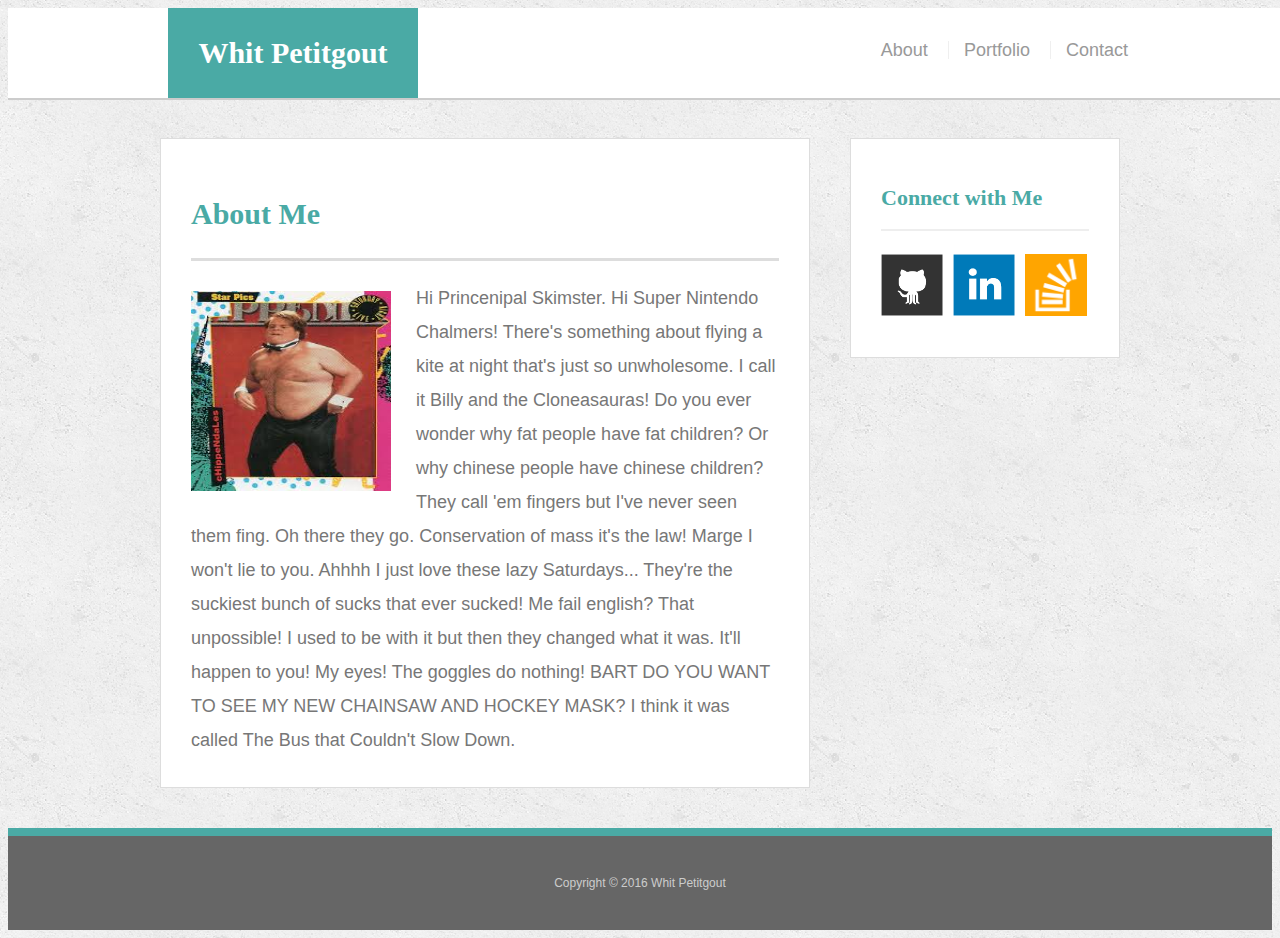
==== index.html @ 3074d057 "2nd" ====
<!doctype html>
<html lang="en-us">
<head>
  <meta charset="UTF-8">
  <title>Basic-Portfolio</title>
  <link rel="stylesheet" type="text/css" href="assets/css/reset.css">
  <link rel="stylesheet" type="text/css" href="assets/css/style.css">
  <meta name="viewport" content="width=device-width, initial-scale=1.0">
  
</head>

<body>
  <header id="masthead">
    <div class="container">
      <a href="#" id="logo">Whit Petitgout</a>
      <nav>
       <a href="index.html">About</a>
        <a href="portfolio.html">Portfolio</a>
        <a href="contact.html">Contact</a>
      </nav>
    </div>
  </header>
  <div class="wrapper">
    <div id="main-container" class="container">
      <section class="main-section">
        <h1>About Me</h1>
        <img src="[data-uri]"class="auth-image" alt="Your Name">
        <p>Hi Princenipal Skimster. Hi Super Nintendo Chalmers! There's something about flying a kite at night that's just so unwholesome. I call it Billy and the Cloneasauras! Do you ever wonder why fat people have fat children? Or why chinese people have chinese children? They call 'em fingers but I've never seen them fing. Oh there they go. Conservation of mass it's the law! Marge I won't lie to you. Ahhhh I just love these lazy Saturdays... They're the suckiest bunch of sucks that ever sucked! Me fail english? That unpossible! I used to be with it but then they changed what it was. It'll happen to you! My eyes! The goggles do nothing! BART DO YOU WANT TO SEE MY NEW CHAINSAW AND HOCKEY MASK? I think it was called The Bus that Couldn't Slow Down.</p>
      </section>
      <section class="sidebar">
        <div id="connect">
          <h2>Connect with Me</h2>
          <img src="assets/images/github-128.png" class="social" alt="Github">
          <img src="assets/images/linkedin-128.png" class="social" alt="LinkedIn">
          <img src="assets/images/stackoverflow-128.png" class="social" alt="Stack Overflow">
        </div>
      </section>
      <div class="push"></div>
    </div>
  </div>
  <footer>
    <div class="container">
      Copyright &copy; 2016 Whit Petitgout 
    </div>
  </footer>
</body>
</html>
---- assets/css/style.css ----
body {
  font-family: Arial, "Helvetica Neue", Helvetica, sans-serif;
  font-size: 18px;
  line-height: 34px;
  color: #777;
  background: url("../images/concrete_seamless.png");
}
* {
  box-sizing: border-box;
}
/* general */
.container {
  width: 100%;
  max-width: 960px;
  margin: 0 auto;
  clear: both;
}
h1,
h2,
h3,
p {
  margin-bottom: 20px;
}
p:last-child {
  margin-bottom: 0;
}
h1,
h2,
h3 {
  font-family: Georgia, Times, "Times New Roman", serif;
  font-weight: 700;
  color: #4aaaa5;
}
h1 {
  padding-bottom: 20px;
  font-size: 30px;
  line-height: 49px;
  border-bottom: 3px solid #ddd;
}
h2,
h3 {
  font-size: 22px;
}
/* header */
#masthead {
  position: fixed;
  z-index: 99;
  width: 100%;
  margin: 0 0 30px;
  overflow: auto;
  color: #fff;
  background: #fff;
  border-bottom: 2px solid #ccc;
}
#logo {
  float: left;
  width: 250px;
  height: 90px;
  font-family: Georgia, Times, "Times New Roman", serif;
  font-size: 30px;
  font-weight: 700;
  line-height: 90px;
  color: #fff;
  text-align: center;
  text-decoration: none;
  background: #4aaaa5;
}
nav {
  float: right;
  margin-top: 25px;
}
nav a {
  display: inline-block;
  padding-left: 15px;
  margin-left: 15px;
  line-height: 18px;
  color: #999;
  text-decoration: none;
  border-left: 1px solid #efefef;
}
nav a:first-child {
  border-left: 0 none;
}
/* footer */
footer {
  padding: 30px 0;
  clear: both;
  font-size: 12px;
  color: #fff;
  color: #ccc;
  text-align: center;
  background: #666;
  border-top: 8px solid #4aaaa5;
}
/* sidebar */
.sidebar {
  float: right;
  width: 100%;
  max-width: 270px;
  padding: 30px;
  margin-bottom: 20px;
  background: #fff;
  border: 1px solid #ddd;
}
h3,
.sidebar h2 {
  padding-bottom: 20px;
  margin-bottom: 15px;
  line-height: 22px;
  border-bottom: 2px solid #eee;
}
.social {
  width: 62px;
  height: 62px;
  margin-top: 8px;
  margin-right: 5px;
}
.social:last-child {
  margin-right: 0;
}
/* main */
#main-container {
  padding-top: 130px;
}
.main-section {
  float: left;
  width: 100%;
  max-width: 650px;
  padding: 30px;
  margin: 0 0 40px;
  background: #fff;
  border: 1px solid #ddd;
}
/* portfolio page */
.work {
  position: relative;
  float: left;
  width: 274px;
  margin: 20px 0 25px;
  overflow: auto;
}
.work:nth-child(even) {
  margin-right: 40px;
}
.work img {
  width: 100%;
  border: 0 none;
  opacity: 0.8;
}
.work h3 {
  position: absolute;
  bottom: 20px;
  width: 100%;
  padding: 15px;
  margin-bottom: 0;
  font-weight: 300;
  line-height: 30px;
  color: #fff;
  text-align: center;
  background: #4aaaa5;
  border-bottom: 0;
}
.auth-image {
  float: left;
  width: 200px;
  height: 200px;
  margin-top: 10px;
  margin-right: 25px;
}
/* contact page */
#contact-form ul {
  margin-bottom: 20px;
}
#contact-form li {
  margin-bottom: 10px;
}
label,
input[type=text],
input[type=email],
textarea {
  display: block;
  width: 100%;
}
input[type=text],
input[type=email],
textarea {
  height: 35px;
  padding: 0 10px;
  font-size: 14px;
  border: 1px solid #ddd;
}
textarea {
  height: 200px;
}
input[type=submit] {
  padding: 10px 30px;
  font-size: 18px;
  color: #fff;
  cursor: pointer;
  background: #4aaaa5;
  border: 0 none;
}

 /*media-queries*/

@media screen and (max-width: 980px) and (min-width: 768px) {

  .container {
    margin: 0 auto;
    max-width: 980px;
    width: 75%;
    }

  .main-section {
    max-width: 980px;
    width: 75%;
    }

  .sidebar {
    max-width: 768px;
    width: 100%;

   }
   
}

 
          

@media screen and (max-width: 768px) and (min-width: 640px)  {


  .container {
      max-width: 768px;
      width :70%;
 }

  .main-section {
    max-width: 768px;
    width: 70%;
    float: none;
    margin: 0 auto;
    clear: both;
   
 }

 .sidebar {
   max-width: 768px;
   width: 100%;
   float: none;
   margin: 0 auto;
   clear: both;
  }

 }



@media screen and (max-width: 640px) and (min-width: 0px) {

 .container {
   margin: 0 auto;
   max-width: 640px;
 }

 .main-section {
   width: 90%;
   float: none;
   margin: 0 auto;
   clear: both;
 }

 .sidebar {
   max-width: 100%;
   width: 90%;
   float: none;
   margin: 0 auto;
 }

 #masthead {
   width: 100%;
 }

 #logo {
   width: 100%;
   text-align: center;
 }

 nav {
   clear: both;
   width: 100%;
   text-align: center;
 }

}
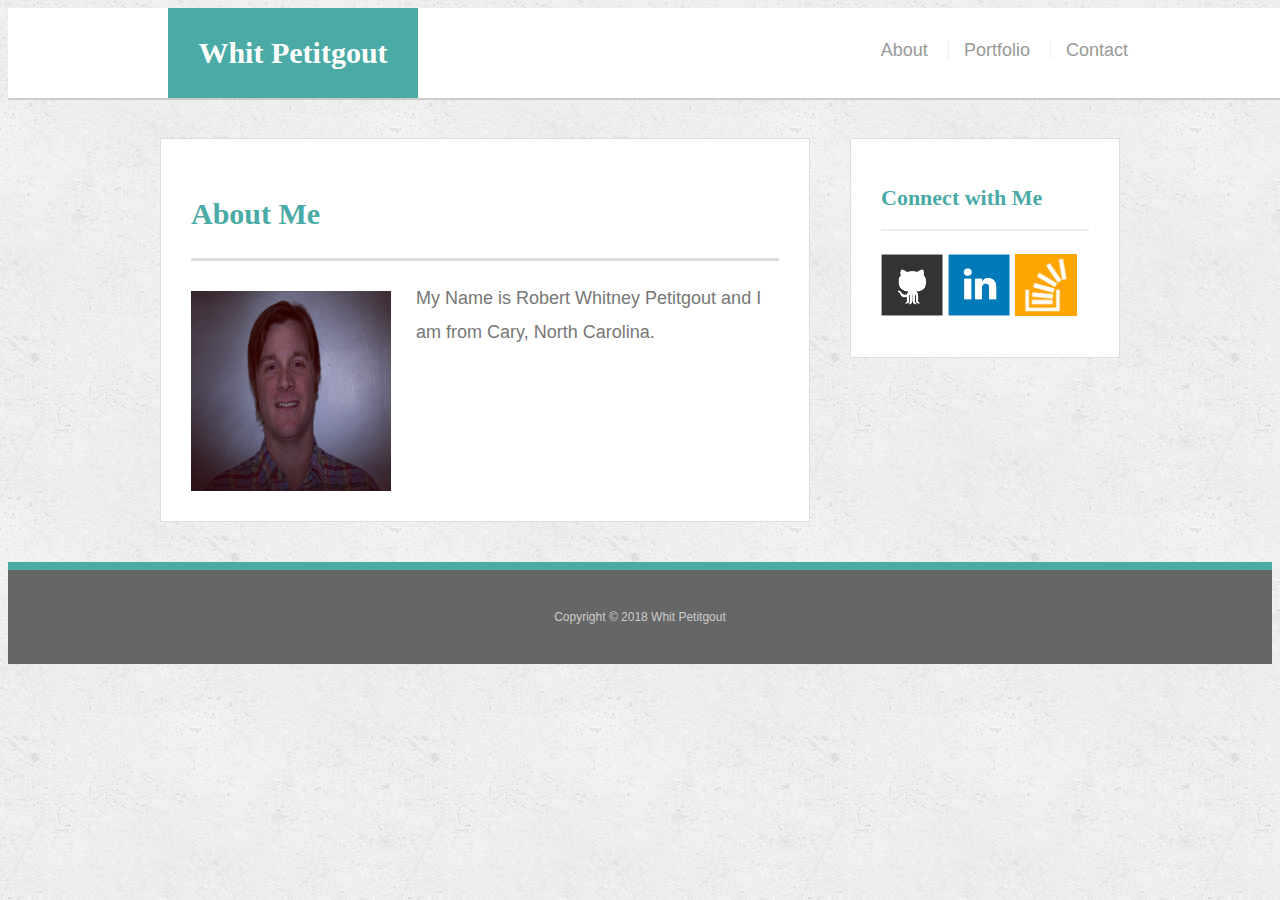
==== commit c9c027ea: "first commit" ====
--- a/index.html
+++ b/index.html
@@ -2,7 +2,7 @@
 <html lang="en-us">
 <head>
   <meta charset="UTF-8">
-  <title>Basic-Portfolio</title>
+  <title>About Me | Whit Petitgout</title>
   <link rel="stylesheet" type="text/css" href="assets/css/reset.css">
   <link rel="stylesheet" type="text/css" href="assets/css/style.css">
   <meta name="viewport" content="width=device-width, initial-scale=1.0">
@@ -24,14 +24,14 @@
     <div id="main-container" class="container">
       <section class="main-section">
         <h1>About Me</h1>
-        <img src="[data-uri]"class="auth-image" alt="Your Name">
-        <p>Hi Princenipal Skimster. Hi Super Nintendo Chalmers! There's something about flying a kite at night that's just so unwholesome. I call it Billy and the Cloneasauras! Do you ever wonder why fat people have fat children? Or why chinese people have chinese children? They call 'em fingers but I've never seen them fing. Oh there they go. Conservation of mass it's the law! Marge I won't lie to you. Ahhhh I just love these lazy Saturdays... They're the suckiest bunch of sucks that ever sucked! Me fail english? That unpossible! I used to be with it but then they changed what it was. It'll happen to you! My eyes! The goggles do nothing! BART DO YOU WANT TO SEE MY NEW CHAINSAW AND HOCKEY MASK? I think it was called The Bus that Couldn't Slow Down.</p>
+        <img src="assets/images/whitphoto.jpg"class="auth-image" alt="Your Name">
+        <p>My Name is Robert Whitney Petitgout and I am from Cary, North Carolina.</p>
       </section>
       <section class="sidebar">
         <div id="connect">
           <h2>Connect with Me</h2>
-          <img src="assets/images/github-128.png" class="social" alt="Github">
-          <img src="assets/images/linkedin-128.png" class="social" alt="LinkedIn">
+          <a href="https://github.com"><img src="assets/images/github-128.png" class="social" alt="GitHub" /></a>
+          <a href="https://www.linkedin.com/in/whit-petitgout-a1b248153/"><img src="assets/images/linkedin-128.png" class="social" alt="LinkedIn" /></a>
           <img src="assets/images/stackoverflow-128.png" class="social" alt="Stack Overflow">
         </div>
       </section>
@@ -40,7 +40,7 @@
   </div>
   <footer>
     <div class="container">
-      Copyright &copy; 2016 Whit Petitgout 
+      Copyright &copy; 2018 Whit Petitgout 
     </div>
   </footer>
 </body>
